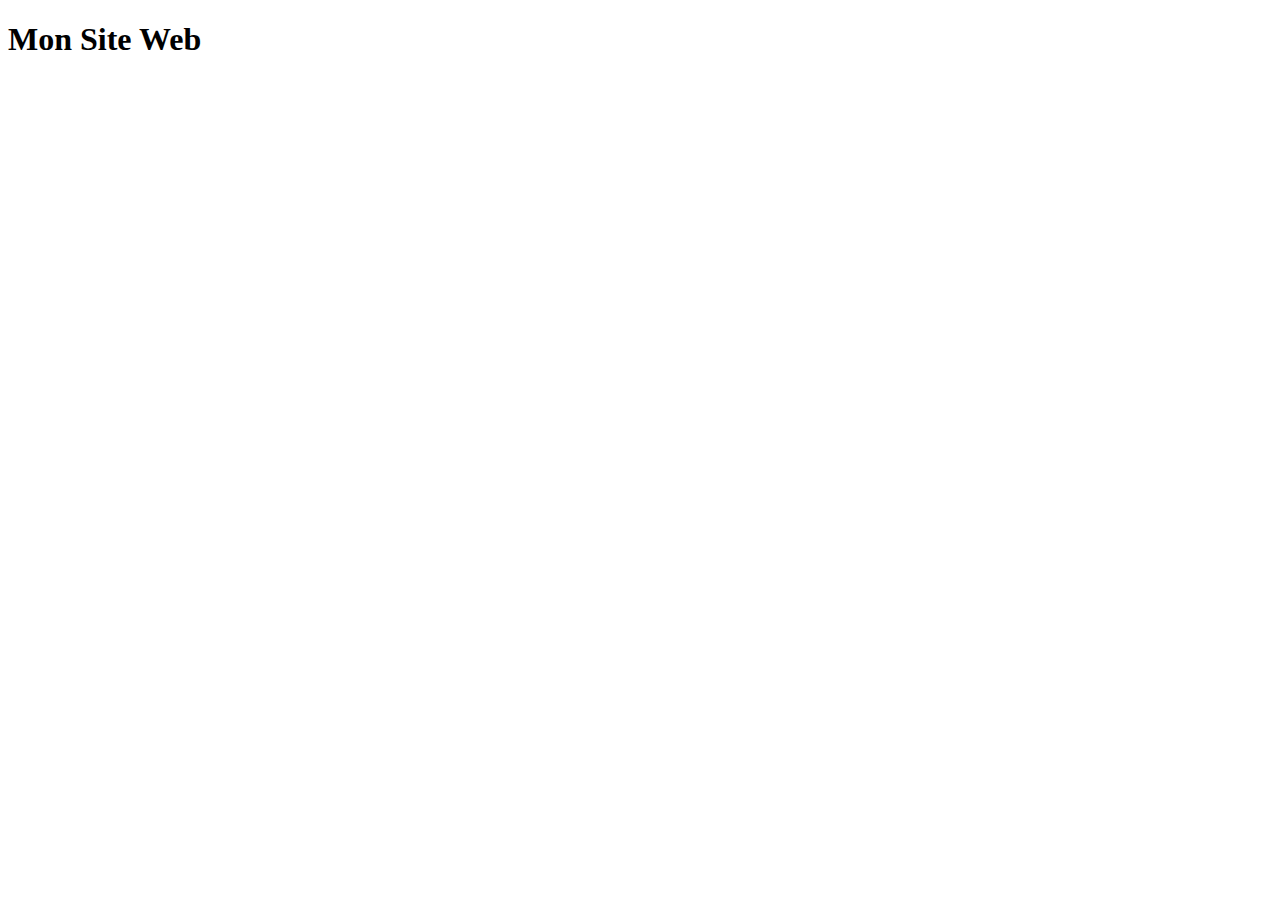
==== Exercice FlexGrid/index.html @ 6a8c3ba4 "new css exercise" ====
<!DOCTYPE html>
<html lang="fr">

<head>
    <meta charset="UTF-8">
    <meta name="viewport" content="width=device-width, initial-scale=1.0">
    <link rel="stylesheet" href="style.css">
    <title>Exercice FlexGrid</title>
</head>

<body>
    <header>
        <h1>
            Mon Site Web
        </h1>
    </header>
    <main>

    </main>
</body>

</html>
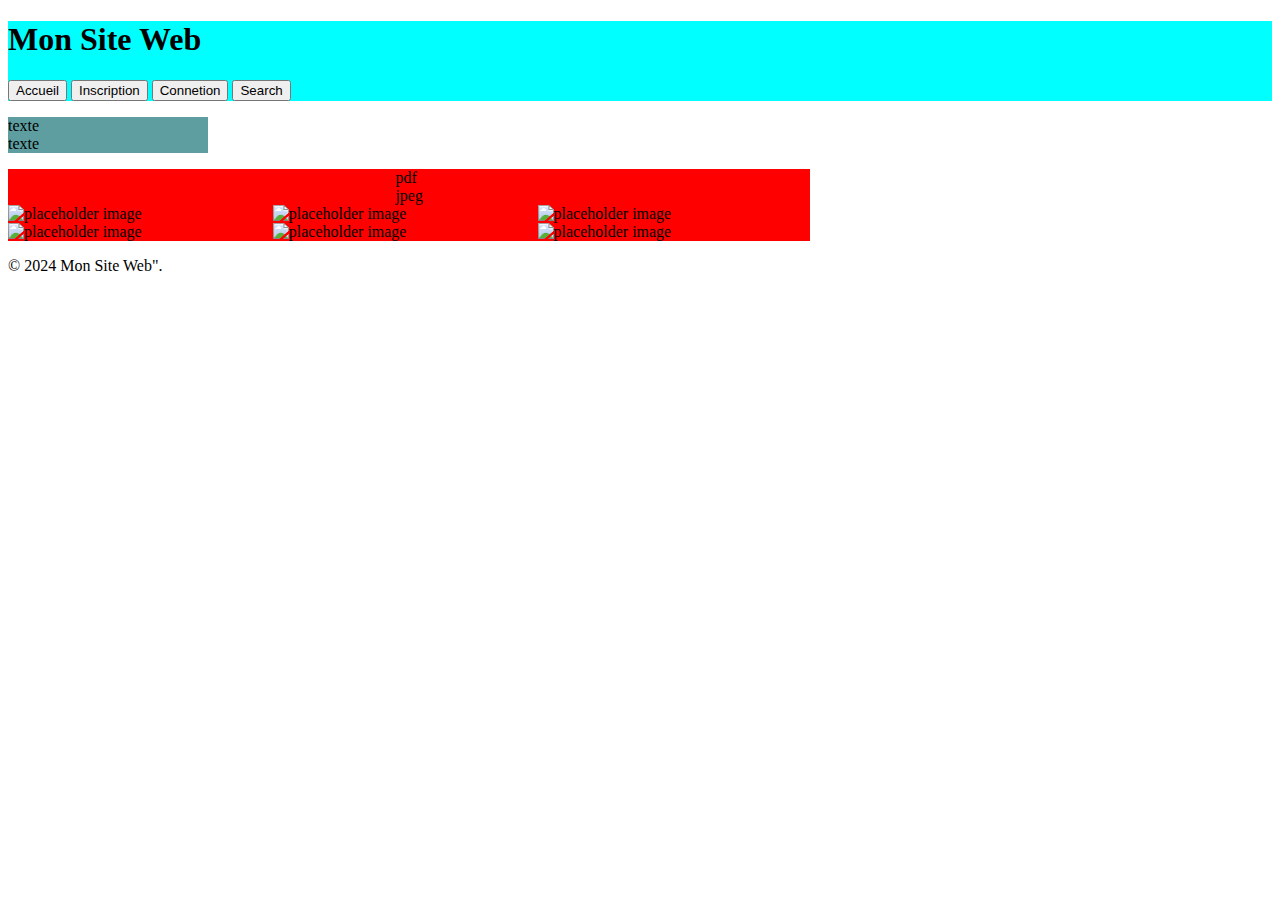
==== commit 22b0d867: "almost finished exercise" ====
--- a/Exercice FlexGrid/index.html
+++ b/Exercice FlexGrid/index.html
@@ -13,10 +13,37 @@
         <h1>
             Mon Site Web
         </h1>
+        <nav>
+            <button>Accueil</button>
+            <button>Inscription</button>
+            <button>Connetion</button>
+            <button>Search</button>
+        </nav>
     </header>
+    <aside>
+        <p>texte <br> texte</p>
+    </aside>
     <main>
-
+        <div class="content">
+            <div class="textSection">
+                <div class="column" aria-label="first section">pdf</div>
+                <div class="column" aria-label="second section">jpeg</div>
+            </div>
+            <div class="GaleriePhoto" aria-label="galerie d'images">
+                <img src="https://picsum.photos/500/500" alt="placeholder image">
+                <img src="https://picsum.photos/500/500" alt="placeholder image">
+                <img src="https://picsum.photos/500/500" alt="placeholder image">
+                <img src="https://picsum.photos/500/500" alt="placeholder image">
+                <img src="https://picsum.photos/500/500" alt="placeholder image">
+                <img src="https://picsum.photos/500/500" alt="placeholder image">
+            </div>
+        </div>
     </main>
+    <footer>
+        <p>
+            © 2024 Mon Site Web".
+        </p>
+    </footer>
 </body>
 
 </html>--- a/Exercice FlexGrid/style.css
+++ b/Exercice FlexGrid/style.css
@@ -0,0 +1,51 @@
+body {
+    min-height: 100%;
+}
+
+header {
+    background-color: cyan;
+}
+
+main {
+    display: flex;
+    flex: 1;
+    flex-direction: row;
+    justify-content: space-between;
+    align-items: stretch;
+}
+
+.content {
+    height: 100%;
+    display: flex;
+    flex-direction: column;
+    justify-content: space-between;
+    align-items: center;
+}
+
+P .textSection {
+    display: flex;
+    flex-direction: row;
+}
+
+img {
+    width: 33%;
+    height: 33%;
+}
+
+aside {
+    width: 200px;
+    background-color: cadetblue;
+}
+
+div {
+    background-color: rgb(255, 0, 0);
+}
+
+.GaleriePhoto {
+    height: auto;
+    max-width: 100%;
+    display: flex;
+    flex-direction: row;
+    flex-wrap: wrap;
+
+}